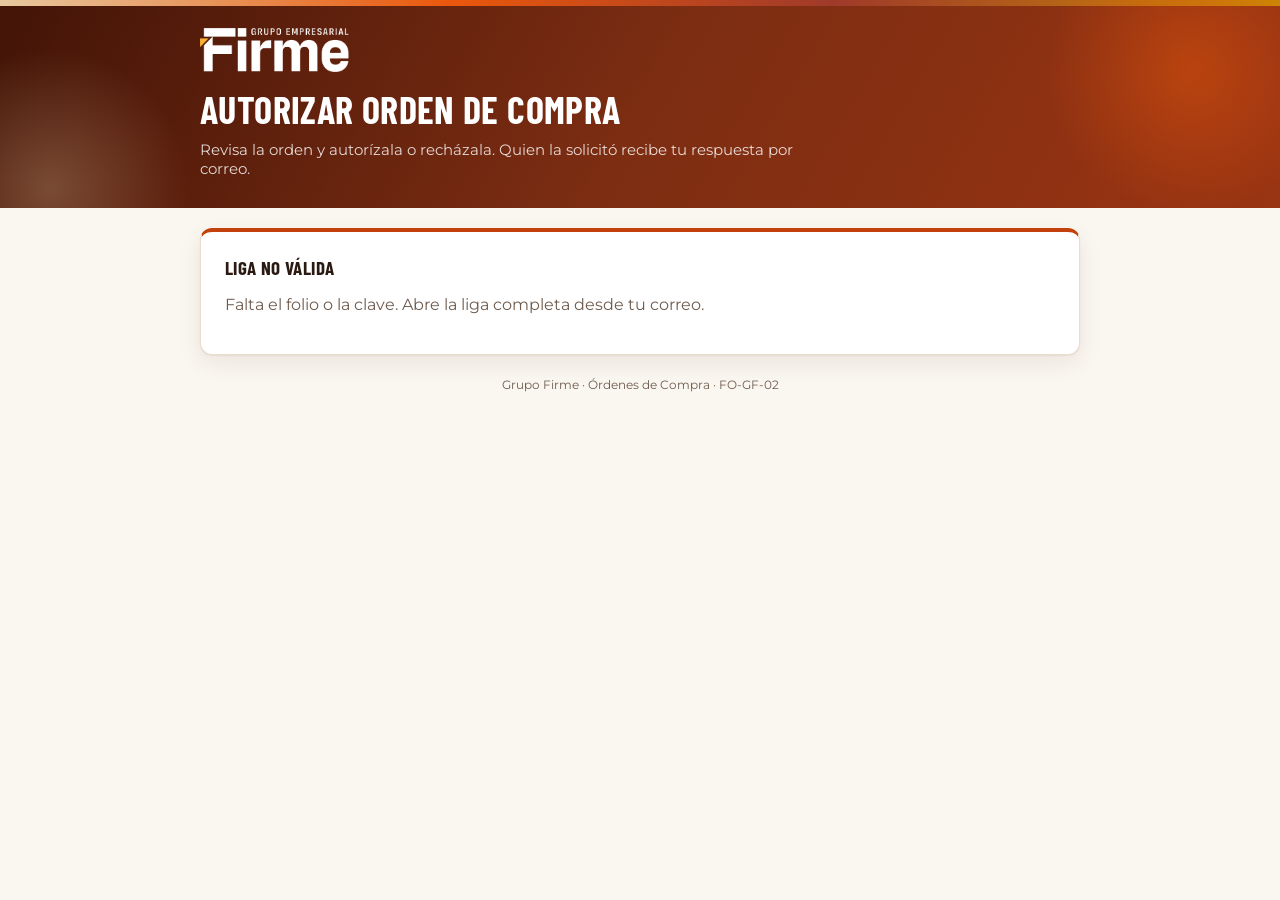
==== autorizar.html @ 4d787981 "Add files via upload" ====
<!doctype html>
<html lang="es">
<head>
<meta charset="UTF-8">
<meta name="viewport" content="width=device-width, initial-scale=1.0, viewport-fit=cover">
<meta name="robots" content="noindex">
<title>Autorizar Orden</title>
<link rel="icon" href="favicon.ico" type="image/x-icon">
<meta name="theme-color" content="#431407">
<link rel="stylesheet" href="oc.css">
<style>
  .kv { display: grid; grid-template-columns: repeat(3, 1fr); gap: 12px 18px; font-size: 13px; margin-bottom: 18px; }
  @media (max-width: 600px) { .kv { grid-template-columns: 1fr 1fr; } }
  .kv .k { display: block; font-size: 11px; color: var(--ink-soft); }
  .kv .v { font-weight: 600; word-break: break-word; }
  .big-total { font-family: 'Roboto Mono', monospace; font-size: 28px; font-weight: 600; color: var(--c2); margin: 4px 0 2px; }
  .head-row { display: flex; justify-content: space-between; align-items: flex-start; gap: 12px; flex-wrap: wrap; margin-bottom: 14px; }
  .folio { font-family: 'Roboto Mono', monospace; font-weight: 600; font-size: 22px; }
  .actions { display: flex; gap: 10px; flex-wrap: wrap; margin-top: 14px; }
  .result { text-align: center; padding: 18px 0 6px; }
  .result .big { font-family: 'Barlow Condensed', sans-serif; font-size: 30px; font-weight: 700; text-transform: uppercase; margin: 6px 0; }
</style>
</head>
<body>
<div class="topbar">
  <div class="brand-stripe"></div>
  <div class="topbar-inner">
    <img class="brand-logo" src="logo-blanco.png" alt="Grupo Firme">
    <h1>Autorizar orden de compra</h1>
    <p class="lede">Revisa la orden y autorízala o recházala. Quien la solicitó recibe tu respuesta por correo.</p>
  </div>
</div>
<main>
  <div class="card" id="loading"><p style="margin:0">Cargando orden…</p></div>
  <div class="card" id="bad" hidden><p class="section-title">Liga no válida</p><p id="bad-msg" style="color:var(--ink-soft)"></p></div>

  <div id="view" hidden>
    <div class="card">
      <div class="head-row">
        <div><div class="folio" id="v-folio"></div><div id="v-estado"></div></div>
        <div style="text-align:right"><div class="hint" style="margin:0">Total</div><div class="big-total" id="v-total"></div><div class="hint" id="v-letra" style="margin:0"></div></div>
      </div>
      <div class="kv" id="v-kv"></div>
      <div class="tbl"><table id="v-items"></table></div>
      <div class="tot-box" id="v-tot" style="margin-top:14px"></div>
      <p class="hint" id="v-obs"></p>
      <p style="margin-top:14px"><button type="button" class="btn ghost sm" id="v-pdf">Ver PDF de la orden</button></p>
    </div>

    <div class="card c2" id="decide">
      <h2 class="section-title">Tu decisión</h2>
      <div class="row2">
        <div class="field"><label for="d-nombre">Tu nombre</label><input type="text" id="d-nombre"></div>
        <div class="field"><label for="d-com">Comentario <span class="opt">(obligatorio si rechazas)</span></label><input type="text" id="d-com"></div>
      </div>
      <p class="error-msg" id="d-err"></p>
      <div class="actions">
        <button type="button" class="btn ok" id="d-ok">✓ Autorizar</button>
        <button type="button" class="btn danger" id="d-no">✕ Rechazar</button>
      </div>
    </div>
    <div class="card c1" id="done" hidden><div class="result"><span id="done-badge"></span><p class="big" id="done-big"></p><p class="hint" id="done-txt"></p></div></div>
  </div>
</main>
<footer>Grupo Firme · Órdenes de Compra · FO-GF-02</footer>
<script src="oc-core.js"></script>
<script>
(function () {
  'use strict';
  var APPS_SCRIPT_URL = '';  // misma URL /exec que index.html
  var O = window.OC, esc = O.esc;
  function $(id) { return document.getElementById(id); }
  var qs = new URLSearchParams(location.search), folio = qs.get('folio') || '', tok = qs.get('t') || '', oc = null;

  function bad(msg) { $('loading').hidden = true; $('bad').hidden = false; $('bad-msg').textContent = msg; }
  if (!folio || !tok) return bad('Falta el folio o la clave. Abre la liga completa desde tu correo.');
  if (!APPS_SCRIPT_URL) return bad('La página aún no está conectada al servidor.');

  fetch(APPS_SCRIPT_URL + '?action=auth&folio=' + encodeURIComponent(folio) + '&t=' + encodeURIComponent(tok)).then(function (r) { return r.json(); }).then(function (d) {
    if (!d.ok) return bad(d.error || 'No se encontró la orden.');
    oc = d.oc; render(d.pendiente);
  }).catch(function () { bad('No se pudo conectar con el servidor. Intenta de nuevo.'); });

  function estadoBadge(e) { var s = O.ESTADOS.filter(function (x) { return x.id === e; })[0] || { l: e, tone: 'mute' }; return '<span class="badge ' + s.tone + '">' + esc(s.l) + '</span>'; }
  function render(pendiente) {
    $('loading').hidden = true; $('view').hidden = false;
    var t = O.calcular(oc), mon = oc.moneda;
    $('v-folio').textContent = oc.folio; $('v-estado').innerHTML = estadoBadge(oc.estado);
    $('v-total').textContent = O.money(t.total, mon); $('v-letra').textContent = O.letras(t.total, mon);
    var kv = [['Solicita', oc.solicitante], ['Empresa', oc.empresa], ['Centro de costos', oc.cc], ['Proveedor', (oc.provNum ? '#' + oc.provNum + ' ' : '') + oc.provNombre + (oc.provNuevo === 'SI' ? ' (nuevo)' : '')], ['RFC', oc.provRfc || '—'], ['Tipo de orden', oc.tipoOC], ['Requisición', oc.reqFolio || 'N/A'], ['Crédito', +oc.diasCredito ? oc.diasCredito + ' días' : 'Contado'], ['Fecha', O.fmtDate(oc.fecha)]];
    $('v-kv').innerHTML = kv.map(function (x) { return '<div><span class="k">' + x[0] + '</span><span class="v">' + esc(x[1]) + '</span></div>'; }).join('');
    $('v-items').innerHTML = '<tr><th>Cant.</th><th>Descripción</th><th>Obra</th><th class="r">P.U.</th><th class="r">Subtotal</th></tr>' + (oc.items || []).map(function (it) { return '<tr><td>' + esc(it.cantidad) + ' ' + esc(it.unidad) + '</td><td class="wrap">' + esc(it.descripcion) + '</td><td class="wrap">' + esc(it.obra) + '</td><td class="r">' + O.money(it.precioUnitario, mon) + '</td><td class="r">' + O.money(O.num(it.cantidad) * O.num(it.precioUnitario), mon) + '</td></tr>'; }).join('');
    var L = [['Subtotal', t.subtotal], ['IVA', t.iva]]; if (t.retIsr) L.push(['Ret. ISR', -t.retIsr]); if (t.retIva) L.push(['Ret. IVA', -t.retIva]);
    $('v-tot').innerHTML = L.map(function (x) { return '<div class="tot-line' + (x[1] < 0 ? ' neg' : '') + '"><span>' + x[0] + '</span><span>' + (x[1] < 0 ? '-' : '') + O.money(Math.abs(x[1]), mon) + '</span></div>'; }).join('') + '<div class="tot-line grand"><span>Total</span><span>' + O.money(t.total, mon) + '</span></div>';
    $('v-obs').textContent = oc.observaciones ? 'Observaciones: ' + oc.observaciones : '';
    $('d-nombre').value = oc.autoriza || '';
    if (!pendiente) { $('decide').hidden = true; done(oc.estado, 'Esta orden ya fue atendida' + (oc.autorizadoPor ? ' por ' + oc.autorizadoPor : '') + '.'); }
  }
  function done(estado, txt) {
    $('decide').hidden = true; $('done').hidden = false;
    $('done-badge').innerHTML = estadoBadge(estado); $('done-big').textContent = O.ESTADO_LABEL[estado] || estado; $('done-txt').textContent = txt;
    $('v-estado').innerHTML = estadoBadge(estado);
  }
  function decide(decision) {
    var com = $('d-com').value.trim(), nom = $('d-nombre').value.trim();
    $('d-err').classList.remove('show');
    if (decision === 'rechazar' && !com) { $('d-err').textContent = 'Escribe el motivo del rechazo.'; $('d-err').classList.add('show'); $('d-com').focus(); return; }
    $('d-ok').disabled = $('d-no').disabled = true;
    fetch(APPS_SCRIPT_URL, { method: 'POST', headers: { 'Content-Type': 'text/plain;charset=utf-8' }, body: JSON.stringify({ accion: 'decidir', folio: folio, t: tok, decision: decision, comentario: com, nombre: nom }) })
      .then(function (r) { return r.json(); }).then(function (d) {
        if (!d.ok) { if (d.estado) return done(d.estado, d.error); throw new Error(d.error); }
        oc.estado = d.estado; oc.autorizadoPor = nom; oc.fechaAutorizacion = O.todayISO();
        done(d.estado, d.estado === 'autorizada' ? 'Listo. Compras ya puede enviarla al proveedor.' : 'Se avisó a quien la solicitó con tu comentario.');
      }).catch(function (x) { $('d-err').textContent = 'No se pudo guardar: ' + (x && x.message || x); $('d-err').classList.add('show'); $('d-ok').disabled = $('d-no').disabled = false; });
  }
  $('d-ok').addEventListener('click', function () { decide('autorizar'); });
  $('d-no').addEventListener('click', function () { decide('rechazar'); });
  $('v-pdf').addEventListener('click', function () {
    var w = window.open('', '_blank');
    O.buildPdf(oc, { clabeCompleta: false }).then(function (doc) { var url = doc.output('bloburl'); if (w) w.location = url; else location.href = url; }).catch(function () { if (w) w.close(); alert('No se pudo generar el PDF.'); });
  });
})();
</script>
</body>
</html>
---- oc.css ----
@import url('https://fonts.googleapis.com/css2?family=Barlow+Condensed:wght@600;700&family=Montserrat:wght@400;500;600;700&family=Roboto+Mono:wght@500;600&display=swap');
/* Órdenes de Compra: paleta propia terracota · café · ocre · ladrillo · arena
   (Requisiciones: crema/rojo · Comprobaciones: azul marino/amarillo). */
:root {
  color-scheme: light dark;
  --teal: #C2410C; --teal-deep: #431407; --violet: #7C4A2D; --violet-deep: #9A3412; --coral: #9F3A2A; --sky: #B7791F; --lime: #A8875A;
  --brand: #431407; --accent: #C2410C; --accent-deep: #9A3412; --c1: #C2410C; --c2: #7C4A2D; --c3: #B7791F; --c4: #9F3A2A; --c5: #A8875A;
  --paper: #FAF6F0; --surface: #FFFFFF; --ink: #2B1A12; --ink-soft: #6E5B4E; --border: #E8DCCB;
  --success: #3F7D3A; --success-bg: #E6F1E3; --warn: #A16207; --warn-bg: #FBEFD5;
  --critical: #B91C1C; --critical-bg: #FDE5E2; --info: #7C4A2D; --info-bg: #F3E8DC; --mute: #6E5B4E; --mute-bg: #F1EAE1;
  --btn: #C2410C; --btn-hover: #9A3412; --btn-ink: #FFFFFF;
  --shadow: 0 1px 2px rgba(67,20,7,.06), 0 8px 24px rgba(67,20,7,.08);
}
@media (prefers-color-scheme: dark) {
  :root:not([data-theme="light"]) {
    --paper: #17110D; --surface: #221913; --ink: #F5ECE2; --ink-soft: #C2AE9C; --border: #3D2E24; --accent-deep: #FB923C;
    --c1: #FB923C; --c2: #D6A77A; --c3: #E3B341; --c4: #F08A7A; --c5: #E7C9A0;
    --success: #86C77E; --success-bg: #1E2E1B; --warn: #F2C94C; --warn-bg: #3A2D12;
    --critical: #F48B7F; --critical-bg: #3B1A16; --info: #E7C9A0; --info-bg: #33241A; --mute: #C2AE9C; --mute-bg: #2C221B;
    --btn: #EA580C; --btn-hover: #F97316; --btn-ink: #FFFFFF;
    --shadow: 0 1px 2px rgba(0,0,0,.3), 0 8px 24px rgba(0,0,0,.35);
  }
}
:root[data-theme="dark"] {
  --paper: #17110D; --surface: #221913; --ink: #F5ECE2; --ink-soft: #C2AE9C; --border: #3D2E24; --accent-deep: #FB923C;
  --c1: #FB923C; --c2: #D6A77A; --c3: #E3B341; --c4: #F08A7A; --c5: #E7C9A0;
  --success: #86C77E; --success-bg: #1E2E1B; --warn: #F2C94C; --warn-bg: #3A2D12;
  --critical: #F48B7F; --critical-bg: #3B1A16; --info: #E7C9A0; --info-bg: #33241A; --mute: #C2AE9C; --mute-bg: #2C221B;
  --btn: #EA580C; --btn-hover: #F97316; --btn-ink: #FFFFFF;
  --shadow: 0 1px 2px rgba(0,0,0,.3), 0 8px 24px rgba(0,0,0,.35);
}
* { box-sizing: border-box; }
[hidden] { display: none !important; }
body { margin: 0; background: var(--paper); color: var(--ink); font-family: 'Montserrat', system-ui, sans-serif; padding-inline: 16px; padding-block: 0 32px; }
img { max-width: 100%; }
a { color: var(--accent-deep); }
.mono { font-family: 'Roboto Mono', monospace; font-variant-numeric: tabular-nums; }

.topbar { background: linear-gradient(120deg, #431407 0%, #7C2D12 50%, #9A3412 100%); margin-inline: -16px; padding: 0 16px 26px; color: #fff; position: relative; overflow: hidden; }
.topbar::before { content: ''; position: absolute; left: -90px; bottom: -120px; width: 280px; height: 280px; border-radius: 50%; background: radial-gradient(circle, rgba(231,201,160,.28), rgba(231,201,160,0) 70%); pointer-events: none; }
.topbar::after { content: ''; position: absolute; right: -60px; top: -80px; width: 300px; height: 300px; border-radius: 50%; background: radial-gradient(circle, rgba(234,88,12,.45), rgba(234,88,12,0) 68%); pointer-events: none; }
.brand-stripe { height: 6px; margin: 0 -16px 22px; background: linear-gradient(90deg, #E7C9A0 0%, #EA580C 35%, #9F3A2A 65%, #CA8A04 100%); }
.topbar-inner { max-width: 880px; margin: 0 auto; position: relative; z-index: 1; }
.brand-logo { height: 44px; width: auto; display: block; margin-bottom: 16px; }
h1 { font-family: 'Barlow Condensed', 'Montserrat', sans-serif; font-weight: 700; font-size: clamp(30px, 4vw, 38px); text-transform: uppercase; line-height: 1.15; margin: 0 0 8px; color: #fff; letter-spacing: .01em; text-wrap: balance; }
.lede { font-size: 15px; color: rgba(255,255,255,.82); max-width: 62ch; margin: 0 0 4px; }
.code-line { font-size: 12px; color: #E7C9A0; font-family: 'Roboto Mono', monospace; }

main { max-width: 880px; margin: 20px auto 0; }
.card { --sc: var(--c1); background: var(--surface); border: 1px solid var(--border); border-top: 4px solid var(--sc); border-radius: 12px; box-shadow: var(--shadow); padding: 24px; margin-bottom: 16px; }
@media (max-width: 480px) { .card { padding: 18px 16px; } }
.section-title { font-family: 'Barlow Condensed', 'Montserrat', sans-serif; font-weight: 700; font-size: 19px; text-transform: uppercase; letter-spacing: .02em; margin: 0 0 4px; display: flex; align-items: center; gap: 8px; }
.section-num { display: inline-flex; align-items: center; justify-content: center; width: 22px; height: 22px; border-radius: 7px; background: var(--sc, var(--c1)); color: #fff; font-size: 11px; font-weight: 700; flex-shrink: 0; }
.section-hint { font-size: 12.5px; color: var(--ink-soft); margin: 0 0 18px; }

.field { margin-bottom: 16px; min-width: 0; }
.row2 { display: grid; grid-template-columns: 1fr 1fr; gap: 16px; }
.row3 { display: grid; grid-template-columns: 1fr 1fr 1fr; gap: 16px; }
.row4 { display: grid; grid-template-columns: repeat(4, 1fr); gap: 16px; }
@media (max-width: 640px) { .row2, .row3 { grid-template-columns: 1fr; gap: 0; } .row4 { grid-template-columns: 1fr 1fr; gap: 0 12px; } }
label { display: block; font-size: 13px; font-weight: 600; color: var(--ink); margin-bottom: 6px; }
label .opt { font-weight: 400; color: var(--ink-soft); }
input[type="text"], input[type="number"], input[type="email"], input[type="date"], input[type="password"], input[type="search"], textarea, select {
  width: 100%; font: inherit; font-size: 14px; color: var(--ink); background: var(--paper); border: 1px solid var(--border); border-radius: 8px; padding: 11px 12px; transition: border-color .15s, box-shadow .15s; min-width: 0;
}
input[readonly] { background: transparent; border-style: dashed; color: var(--ink-soft); }
select { cursor: pointer; }
input:focus, textarea:focus, select:focus { outline: none; border-color: var(--sc, var(--accent)); box-shadow: 0 0 0 3px color-mix(in srgb, var(--sc, var(--accent)) 25%, transparent); }
textarea { min-height: 64px; resize: vertical; }
.invalid { border-color: var(--critical) !important; box-shadow: 0 0 0 3px color-mix(in srgb, var(--critical) 15%, transparent) !important; }
.money { text-align: right; font-family: 'Roboto Mono', monospace; font-variant-numeric: tabular-nums; }
.hint { font-size: 12px; color: var(--ink-soft); margin-top: 6px; }
.hint.ok { color: var(--success); } .hint.bad { color: var(--critical); } .hint.warn { color: var(--warn); }

.pill-grid { display: grid; grid-template-columns: repeat(4, 1fr); gap: 8px; }
@media (max-width: 560px) { .pill-grid { grid-template-columns: 1fr 1fr; } }
.pill-grid input { position: absolute; opacity: 0; pointer-events: none; }
.pill { display: flex; align-items: center; gap: 8px; border: 1px solid var(--border); border-radius: 8px; padding: 10px 12px; font-size: 13px; font-weight: 600; cursor: pointer; position: relative; background: var(--paper); margin: 0; }
.pill .dot { width: 8px; height: 8px; border-radius: 50%; background: var(--ink-soft); flex-shrink: 0; }
.pill:has(input:checked) { border-color: var(--pc, var(--accent)); background: color-mix(in srgb, var(--pc, var(--accent)) 13%, var(--surface)); color: var(--ink); }
.pill .dot { background: var(--pc, var(--ink-soft)); opacity: .55; }
.pill:has(input:checked) .dot { opacity: 1; }
.pill:has(input:focus-visible) { box-shadow: 0 0 0 3px color-mix(in srgb, var(--accent) 35%, transparent); }

.seg { display: inline-flex; border: 1px solid var(--border); border-radius: 8px; overflow: hidden; background: var(--surface); }
.seg button { font: inherit; font-size: 12.5px; font-weight: 600; border: none; background: transparent; color: var(--ink-soft); padding: 9px 14px; cursor: pointer; }
.seg button + button { border-left: 1px solid var(--border); }
.seg button[aria-pressed="true"] { background: var(--btn); color: var(--btn-ink); }

.badge { display: inline-flex; align-items: center; gap: 6px; font-size: 11px; font-weight: 600; padding: 3px 9px; border-radius: 999px; border: 1px solid transparent; white-space: nowrap; }
.badge.ok { color: var(--success); background: var(--success-bg); }
.badge.warn { color: var(--warn); background: var(--warn-bg); }
.badge.bad { color: var(--critical); background: var(--critical-bg); }
.badge.info { color: var(--info); background: var(--info-bg); }
.badge.mute { color: var(--mute); background: var(--mute-bg); }

button.primary, .btn { font: inherit; font-weight: 600; font-size: 14px; color: var(--btn-ink); background: var(--btn); border: none; border-radius: 8px; padding: 12px 20px; cursor: pointer; transition: background .15s, transform .1s; text-decoration: none; display: inline-flex; align-items: center; gap: 8px; }
button.primary:hover, .btn:hover { background: var(--btn-hover); }
button.primary:active, .btn:active { transform: translateY(1px); }
button.primary:disabled, .btn:disabled { opacity: .55; cursor: not-allowed; }
.btn.ghost { background: transparent; color: var(--ink); border: 1px solid var(--border); }
.btn.ghost:hover { border-color: var(--c2); background: color-mix(in srgb, var(--c2) 9%, var(--surface)); }
.btn.ok { background: #3F7D3A; color: #fff; } .btn.ok:hover { background: #33672F; }
.btn.danger { background: #B91C1C; color: #fff; } .btn.danger:hover { background: #991B1B; }
.btn.sm { font-size: 12.5px; padding: 8px 12px; }

.error-msg { font-size: 13px; color: var(--critical); background: var(--critical-bg); border-radius: 8px; padding: 10px 12px; margin-top: 16px; display: none; }
.error-msg.show { display: block; }
.note { font-size: 12.5px; border-radius: 8px; padding: 10px 12px; background: var(--info-bg); color: var(--info); margin: 0 0 14px; }
.note.warn { background: var(--warn-bg); color: var(--warn); }
.note.ok { background: var(--success-bg); color: var(--success); }

.tbl { border: 1px solid var(--border); border-radius: 8px; overflow-x: auto; }
.tbl table { width: 100%; border-collapse: collapse; font-size: 12.5px; }
.tbl th, .tbl td { text-align: left; padding: 8px 10px; border-bottom: 1px solid var(--border); white-space: nowrap; }
.tbl td.wrap { white-space: normal; min-width: 180px; }
.tbl th { background: var(--paper); color: var(--ink-soft); font-weight: 600; font-size: 11px; text-transform: uppercase; letter-spacing: .02em; }
.tbl tr:last-child td { border-bottom: none; }
.tbl .r { text-align: right; font-family: 'Roboto Mono', monospace; }

.totals { display: grid; grid-template-columns: 1fr minmax(260px, 340px); gap: 18px; align-items: start; }
@media (max-width: 640px) { .totals { grid-template-columns: 1fr; } }
.tot-box { border: 1px solid var(--border); border-radius: 10px; background: var(--paper); padding: 6px 14px; }
.tot-line { display: flex; justify-content: space-between; gap: 10px; font-size: 13px; padding: 6px 0; border-bottom: 1px dashed var(--border); }
.tot-line:last-child { border-bottom: none; }
.tot-line span:last-child { font-family: 'Roboto Mono', monospace; font-variant-numeric: tabular-nums; }
.tot-line.neg span:last-child { color: var(--critical); }
.tot-line.grand { font-weight: 700; font-size: 16px; padding: 10px 0; color: var(--c2); }
.letra { font-size: 12.5px; color: var(--ink-soft); border-left: 3px solid var(--c2); padding: 4px 0 4px 10px; margin: 10px 0 0; }
.letra b { color: var(--ink); font-weight: 600; }

.overlay { position: fixed; inset: 0; background: rgba(20,18,15,.55); display: grid; place-items: center; z-index: 40; padding: 16px; }
.overlay .box { background: var(--surface); border-radius: 12px; padding: 22px 24px; max-width: 340px; width: 100%; box-shadow: var(--shadow); text-align: center; }
.spinner { width: 34px; height: 34px; border-radius: 50%; border: 3px solid var(--border); border-top-color: var(--violet); border-right-color: var(--teal); margin: 0 auto 12px; animation: spin .8s linear infinite; }
@keyframes spin { to { transform: rotate(360deg); } }
footer { max-width: 880px; margin: 22px auto 0; text-align: center; font-size: 12px; color: var(--ink-soft); }

/* color por sección */
main > form > .card:nth-of-type(1), .card.c1 { --sc: var(--c1); }
main > form > .card:nth-of-type(2), .card.c2 { --sc: var(--c2); }
main > form > .card:nth-of-type(3), .card.c3 { --sc: var(--c3); }
main > form > .card:nth-of-type(4), .card.c4 { --sc: var(--c4); }
main > form > .card:nth-of-type(5), .card.c5 { --sc: var(--c5); }
.section-title { color: var(--ink); }
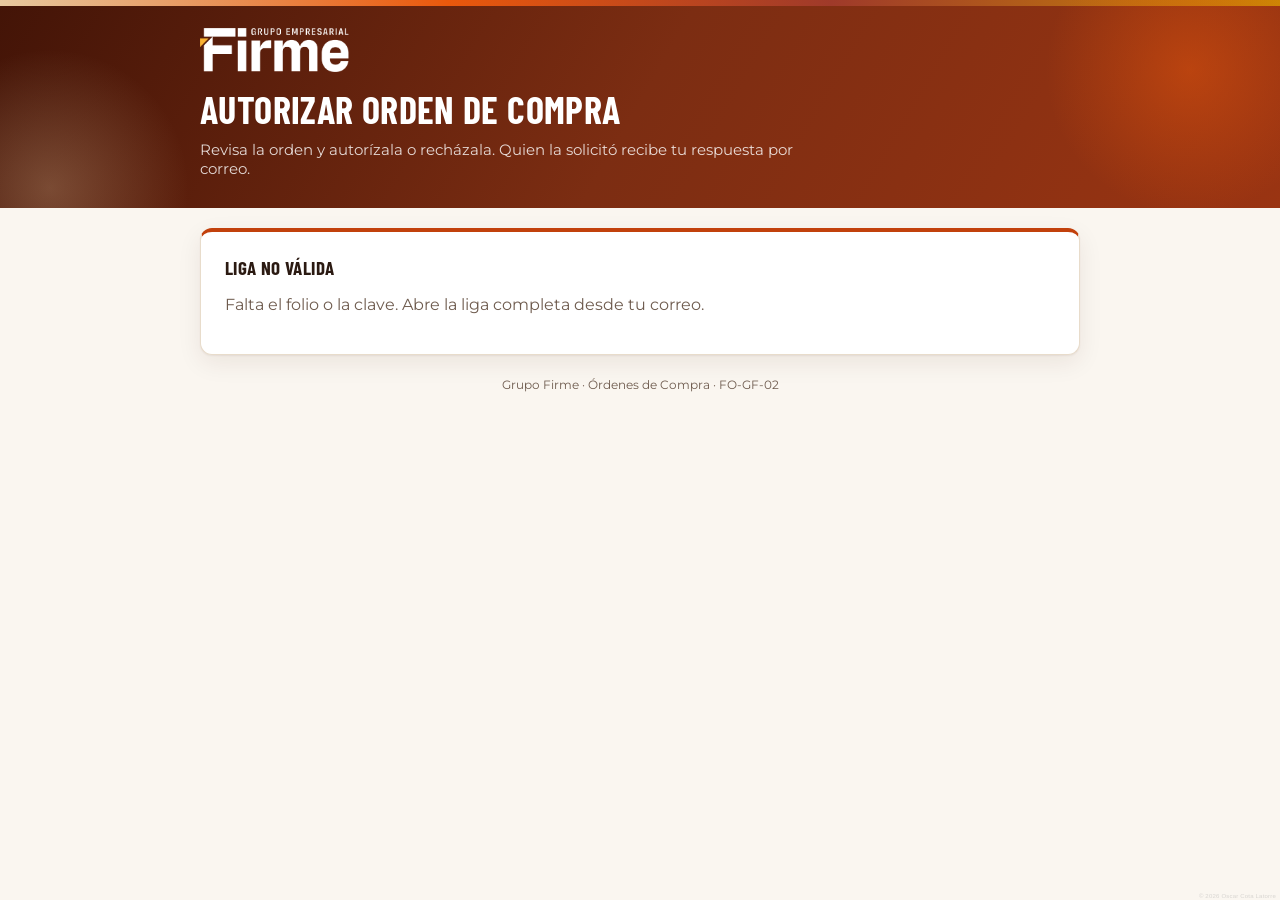
==== commit 2ac1cbd4: "Agrega aviso de copyright al pie" ====
--- a/autorizar.html
+++ b/autorizar.html
@@ -20,6 +20,8 @@
   .result { text-align: center; padding: 18px 0 6px; }
   .result .big { font-family: 'Barlow Condensed', sans-serif; font-size: 30px; font-weight: 700; text-transform: uppercase; margin: 6px 0; }
 </style>
+<meta name="author" content="Oscar Cota Latorre">
+<meta name="copyright" content="© 2026 Oscar Cota Latorre">
 </head>
 <body>
 <div class="topbar">
@@ -67,7 +69,7 @@
 <script>
 (function () {
   'use strict';
-  var APPS_SCRIPT_URL = '';  // misma URL /exec que index.html
+  var APPS_SCRIPT_URL = 'https://script.google.com/macros/s/AKfycbwZBvtbE9fwV-K5e-_vNSZETv1OfOUlzj5irMwm0mjRgyW-XOZLv3ia27uew-uCptkOVA/exec';  // misma URL /exec que index.html
   var O = window.OC, esc = O.esc;
   function $(id) { return document.getElementById(id); }
   var qs = new URLSearchParams(location.search), folio = qs.get('folio') || '', tok = qs.get('t') || '', oc = null;
@@ -121,5 +123,8 @@
   });
 })();
 </script>
+
+<!-- © 2026 Oscar Cota Latorre. Todos los derechos reservados. -->
+<div id="ocl-c" aria-hidden="true" style="position:fixed;right:4px;bottom:1px;z-index:2147483647;font:6px/1 Arial,sans-serif;letter-spacing:.2px;color:#8a8a8a;opacity:.3;pointer-events:none;user-select:none;-webkit-user-select:none;white-space:nowrap">© 2026 Oscar Cota Latorre</div>
 </body>
 </html>
